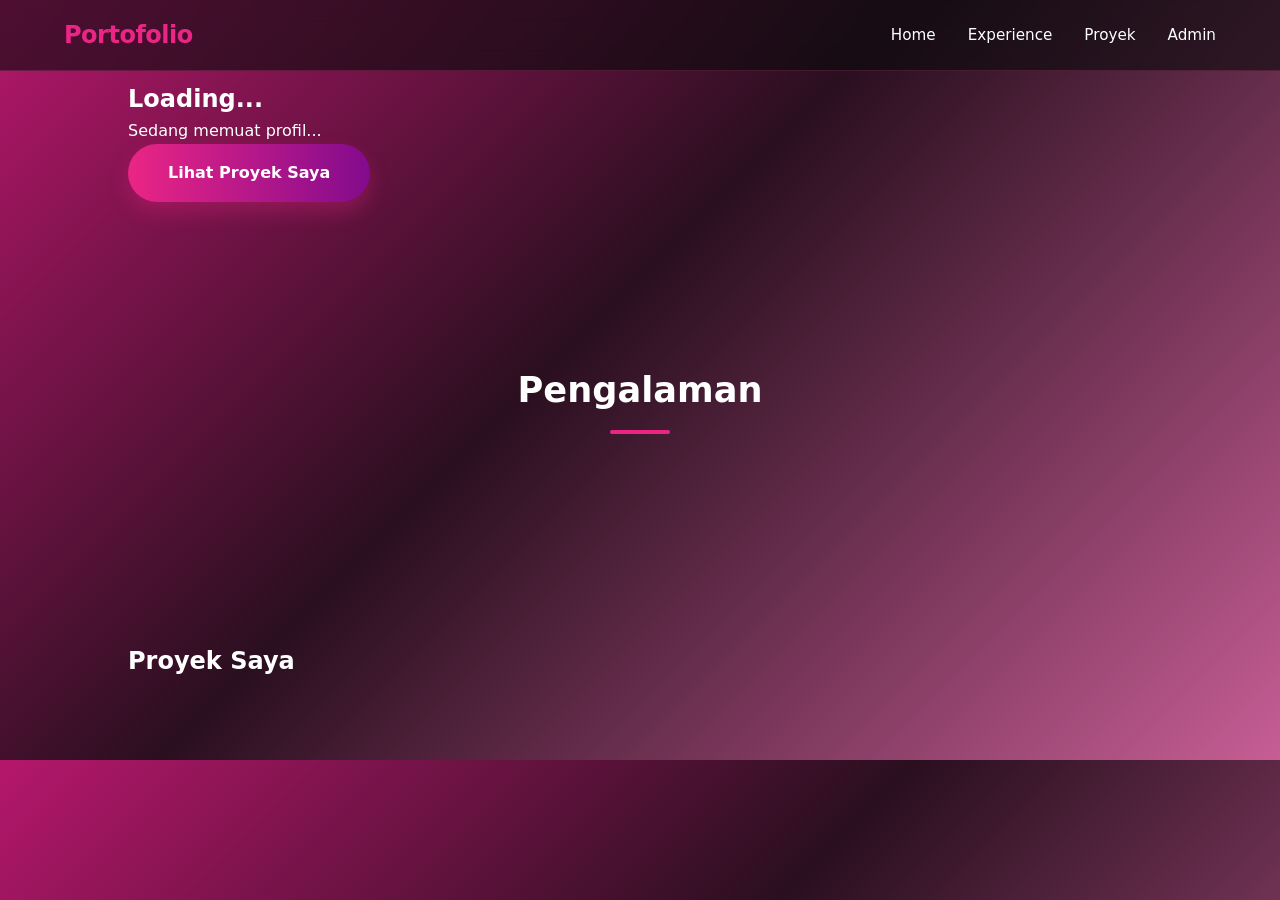
==== Frontend/utama/index.html @ 583e14fb "Commit pertama portofolio" ====
<!DOCTYPE html>

<html lang="id">
<head>
    <meta charset="UTF-8">
    <meta name="viewport" content="width=device-width, initial-scale=1.0">
    <title>Portofolio Saya</title>
    <link rel="stylesheet" href="css/style.css">
</head>

<body>

<nav>
    <div class="logo">Portofolio</div>


<ul>
    <li><a href="#hero">Home</a></li>
    <li><a href="#experience">Experience</a></li>
    <li><a href="#proyek">Proyek</a></li>
    <li><a href="../admin/login.html">Admin</a></li>
</ul>


</nav>

<section id="hero">

<h1 id="nama-profil">
Loading...
</h1>

<p id="deskripsi-profil">
Sedang memuat profil...
</p>

<a href="#proyek" class="btn">
Lihat Proyek Saya
</a>

</section>

<section
id="experience"
class="experience-section">

<h2 class="section-title">
Pengalaman
</h2>

<div
id="experience-container"
class="timeline">
</div>

</section>

<section id="proyek">

<h2>
Proyek Saya
</h2>

<div
id="project-container"
class="project-grid">
</div>

</section>

<script>

async function loadProjects(){

try{

const response =
await fetch(
"http://127.0.0.1:5000/api/projects"
);

if(!response.ok)
return;

const result =
await response.json();

const container =
document.getElementById(
"project-container"
);

container.innerHTML="";

const projects =
result.data || [];

projects.forEach(p=>{

container.innerHTML += `

<div class="project-card">

<h3>
${p.judul}
</h3>

<p>
${p.deskripsi}
</p>

<span>
<strong>Teknologi:</strong>
${p.teknologi}
</span>

</div>

`;

});

}catch(error){

console.log(
"Gagal memuat project:",
error
);

}

}

async function loadExperience(){

    try{

        const response = await fetch("http://127.0.0.1:5000/api/experiences");
        const result = await response.json();

        const container = document.getElementById("experience-container");
        container.innerHTML = "";

        (result.data || []).forEach(exp => {

            container.innerHTML += `
                <div class="timeline-item">

                    <div class="timeline-content">

                        <div class="timeline-text">
                            <span class="badge">${exp.durasi}</span>
                            <h3>JABATAN : ${exp.posisi}</h3>
                            <h4>TEMPAT : ${exp.perusahaan}</h4>
                            <p>${exp.deskripsi}</p>
                        </div>

                        ${exp.image_url ? `
                        <div class="timeline-image">
                            <img src="${exp.image_url}" alt="${exp.posisi}">
                        </div>
                        ` : ""}

                    </div>

                </div>
            `;

        });

    }catch(err){

        console.log("Gagal memuat experience:", err);

    }

}

async function loadProfile(){

try{

const response =
await fetch(
"http://127.0.0.1:5000/api/profil"
);

if(!response.ok)
return;

const data =
await response.json();

document.getElementById(
"nama-profil"
).innerText =
"Halo, Saya " +
(
data.nama ||
"Glory"
);

document.getElementById(
"deskripsi-profil"
).innerText =
data.deskripsi ||
"";

}catch(error){

console.log(
"Gagal memuat profil:",
error
);

}

}


loadProfile();
loadProjects();
loadExperience();

</script>

</body>
</html>
---- Frontend/utama/css/style.css ----
/* =========================================
   1. RESET & VARIABEL GLOBAL
   ========================================= */
:root {
  --primary: #eb2585;
  --secondary: #820b8d;
  --bg-light: #f8fafc;
  --bg-white: #ffffff;
  --text-dark: #0f172a;
  --text-gray: #64748b;
  --border: #e2e8f0;
  --shadow-sm: 0 2px 4px rgba(0, 0, 0, 0.05);
  --shadow-md: 0 4px 6px -1px rgba(0, 0, 0, 0.1);
  --shadow-lg: 0 10px 15px -3px rgba(0, 0, 0, 0.1);
}

* {
  margin: 0;
  padding: 0;
  box-sizing: border-box;
  font-family: "Segoe UI", system-ui, -apple-system, sans-serif;
}

html {
  scroll-behavior: smooth;
  scroll-padding-top: 80px; /* Agar scroll tidak tertutup navbar */
}

body {
  background: var(--bg-light);
  color: var(--text-dark);
  line-height: 1.6;
  font-size: 16px;
  overflow-x: hidden;
}

/* =========================================
   2. NAVBAR
   ========================================= */
nav {
  position: fixed;
  top: 0;
  width: 100%;
  background: rgba(255, 255, 255, 0.95);
  backdrop-filter: blur(10px);
  z-index: 1000;
  padding: 1rem 5%;
  display: flex;
  justify-content: space-between;
  align-items: center;
  border-bottom: 1px solid var(--border);
  transition: all 0.3s ease;
}

nav.scrolled {
  box-shadow: var(--shadow-md);
  padding: 0.75rem 5%;
}

nav .logo {
  font-size: 1.5rem;
  font-weight: 800;
  color: var(--primary);
  text-decoration: none;
  letter-spacing: -0.5px;
}

nav ul {
  display: flex;
  list-style: none;
  gap: 2rem;
}

/* ===== NAVBAR ACTIVE PINK LINE ===== */

nav ul li a{

text-decoration:none;

color:white !important;

font-weight:500;

font-size:0.95rem;

position:relative;

padding-bottom:10px;

transition:.3s;

}


/* hover */

nav ul li a:hover{

color:#ff1493 !important;

}


/* garis pink */

nav ul li a::after{

content:"";

position:absolute;

left:50%;

bottom:0;

width:0;

height:3px;

background:#ff1493;

border-radius:20px;

transform:translateX(-50%);

transition:.3s;

}


/* aktif */

nav ul li a:hover::after,

nav ul li a.active::after{

width:100%;

}


nav ul li a.active{

color:#ff1493 !important;

}

.hamburger {
  display: none;
  background: none;
  border: none;
  font-size: 1.5rem;
  color: var(--text-dark);
  cursor: pointer;
}

/* =========================================
   3. HERO SECTION - ESTETIK DARK PINK
   ========================================= */
.hero {
    min-height: 100vh;
    display: flex;
    align-items: center;
    justify-content: center;
    text-align: center;
    padding: 0 1.5rem;
    /* Memberikan efek gradasi glow di belakang */
    background: radial-gradient(circle at 50% 50%, #2a0f1f 0%, #0f0f12 100%) !important;
    padding-top: 80px;
}

.hero-content h4 {
    color: #ff7abf; /* Pink lebih lembut */
    font-weight: 600;
    margin-bottom: 1rem;
    font-size: 1.1rem;
    text-transform: uppercase;
    letter-spacing: 3px; /* Jarak huruf lebih estetik */
}

.hero-content h1 {
    font-size: 3.5rem;
    margin-bottom: 1.5rem;
    line-height: 1.1;
    color: #ffffff;
    text-shadow: 0 0 20px rgba(235, 37, 133, 0.3); /* Efek glow tipis */
}

.hero-content p {
    max-width: 600px;
    margin: 0 auto 2.5rem;
    color: #cbd5e1; /* Warna abu-abu terang agar mudah dibaca */
    font-size: 1.2rem;
}

/* Tombol estetik dengan efek gradient */
.btn {
    display: inline-block;
    padding: 1rem 2.5rem;
    background: linear-gradient(90deg, #eb2585, #820b8d);
    color: white;
    text-decoration: none;
    border-radius: 50px;
    font-weight: 600;
    transition: all 0.4s ease;
    border: none;
    cursor: pointer;
    font-size: 1rem;
    box-shadow: 0 10px 20px rgba(235, 37, 133, 0.3);
}

.btn:hover {
    transform: scale(1.05);
    box-shadow: 0 15px 30px rgba(235, 37, 133, 0.5);
    filter: brightness(1.1);
}

/* =========================================
   4. SECTIONS UMUM
   ========================================= */
section {
  padding: 5rem 10%;
}

.bg-white {
  background: var(--bg-white);
}

.section-title {
  text-align: center;
  font-size: 2.2rem;
  margin-bottom: 3rem;
  color: var(--text-dark);
}

.section-title::after {
  content: "";
  display: block;
  width: 60px;
  height: 4px;
  background: var(--primary);
  margin: 0.75rem auto 0;
  border-radius: 4px;
}

/* =========================================
   5. ABOUT SECTION (FIXED FOR SQUARE PHOTO)
   ========================================= */
.about-content {
  display: flex;
  gap: 3rem;
  align-items: center;
  flex-wrap: wrap;
}

.about-img {
  flex: 1;
  min-width: 350px; /* Disesuaikan agar kotak terlihat lega */
  text-align: center;
}

/* Mengatur wadah agar bisa menampung kotak besar */
#profile-photo {
  width: 350px !important;       /* Ukuran lebar kotak besar */
  height: 350px !important;      /* Ukuran tinggi kotak besar */
  object-fit: cover;             /* Gambar tetap proporsional */
  border-radius: 12px !important; /* Membuat sudut kotak tumpul estetik */
  box-shadow: 0 0 25px rgba(235, 37, 133, 0.4); /* Efek cahaya pink */
  display: block !important;
  margin: 0 auto;
  border: 2px solid rgba(255, 255, 255, 0.1);
}

.about-text {
  flex: 2;
  min-width: 300px;
}

/* =========================================
   6. SKILLS SECTION
   ========================================= */
.skills-grid {
  display: grid;
  grid-template-columns: repeat(auto-fit, minmax(140px, 1fr));
  gap: 1.5rem;
}

.skill-card {
  background: var(--bg-white);
  padding: 2rem 1.5rem;
  border-radius: 16px;
  text-align: center;
  box-shadow: var(--shadow-sm);
  transition: all 0.3s ease;
  border: 1px solid transparent;
}

.skill-card:hover {
  transform: translateY(-5px);
  box-shadow: var(--shadow-md);
  border-color: var(--primary);
}

.skill-card i {
  font-size: 2.5rem;
  color: var(--primary);
  margin-bottom: 1rem;
  display: block;
}

.skill-card h4 {
  font-size: 1rem;
  color: var(--text-dark);
}

/* =========================================
   7. TIMELINE (EXPERIENCE)
   ========================================= */
.timeline {
  position: relative;
  max-width: 800px;
  margin: 0 auto;
  padding-left: 2rem;
}

.timeline::before {
  content: "";
  position: absolute;
  left: 0;
  top: 0;
  width: 3px;
  height: 100%;
  background: var(--border);
  border-radius: 3px;
}

.timeline-item {
  position: relative;
  padding-bottom: 2.5rem;
  padding-left: 2rem;
}

.timeline-item:last-child {
  padding-bottom: 0;
}

.timeline-dot {
  position: absolute;
  left: -0.65rem;
  top: 0.5rem;
  width: 16px;
  height: 16px;
  border-radius: 50%;
  background: var(--primary);
  border: 3px solid var(--bg-light);
  box-shadow: 0 0 0 2px var(--primary);
}

.timeline-content {
  background: rgba(255, 255, 255, 0.05) !important; 
  border: 1px solid rgba(255, 77, 166, 0.3) !important; 
  box-shadow: none;
}

.timeline-content:hover {
  transform: translateX(5px);
  box-shadow: var(--shadow-md);
  border-color: var(--primary);
}

.timeline-date {
  display: inline-block;
  background: #eff6ff;
  color: var(--primary);
  padding: 0.3rem 0.8rem;
  border-radius: 20px;
  font-size: 0.8rem;
  font-weight: 600;
  margin-bottom: 0.5rem;
}

.timeline-content h3 {
  font-size: 1.2rem;
  margin-bottom: 0.3rem;
  color: var(--text-dark);
}

.timeline-content h4 {
  color: var(--text-gray);
  font-size: 0.95rem;
  font-weight: 500;
  margin-bottom: 0.8rem;
}

.timeline-content p {
  color: var(--text-gray);
  font-size: 0.95rem;
  line-height: 1.6;
}

/* =========================================
   8. PROJECTS SECTION (FIXED OVERLAY)
   ========================================= */
.projects-grid {
  display: grid;
  grid-template-columns: repeat(auto-fit, minmax(320px, 1fr));
  gap: 2rem;
}

.project-card {
  background: var(--bg-white);
  border-radius: 16px;
  overflow: hidden;
  box-shadow: var(--shadow-sm);
  transition: all 0.3s ease;
  display: flex;
  flex-direction: column;
  border: 1px solid var(--border);
}

.project-card:hover {
  transform: translateY(-5px);
  box-shadow: var(--shadow-lg);
  border-color: var(--primary);
}

.project-img-wrapper {
  position: relative;
  height: 220px;
  width: 100%;
  overflow: hidden;
}

.project-img {
  width: 100%;
  height: 100%;
  object-fit: cover;
  transition: transform 0.5s ease;
}

.project-card:hover .project-img {
  transform: scale(1.05);
}

.project-overlay {
  position: absolute;
  bottom: 0;
  left: 0;
  width: 100%;
  height: 70%;
  background: linear-gradient(to top, rgba(0,0,0,0.9) 0%, rgba(0,0,0,0.4) 50%, transparent 100%);
  display: flex;
  align-items: flex-end;
  padding: 1.5rem;
  pointer-events: none;
}

.project-title-overlay {
  color: white;
  font-size: 1.3rem;
  font-weight: 700;
  margin: 0;
  text-shadow: 0 2px 4px rgba(0,0,0,0.6);
  line-height: 1.3;
}

.project-info {
  padding: 1.5rem;
  flex-grow: 1;
  display: flex;
  flex-direction: column;
}

.project-info p {
  color: var(--text-gray);
  font-size: 0.95rem;
  margin-bottom: 1.25rem;
  line-height: 1.6;
  
  /* Memotong teks jika terlalu panjang (Clamp) */
  display: -webkit-box;
  line-clamp: 3;
  -webkit-line-clamp: 3;
  -webkit-box-orient: vertical;
  overflow: hidden;
}

.project-tags {
  display: flex;
  gap: 0.5rem;
  flex-wrap: wrap;
  margin-top: auto;
  margin-bottom: 1.25rem;
}

.project-tags span {
  background: rgba(255, 255, 255, 0.1); 
  color: #ff7abf; 
  padding: 0.3rem 0.8rem;
  border-radius: 20px;
  font-size: 0.75rem;
  font-weight: 600;
  border: 1px solid rgba(255, 77, 166, 0.3); 
}

.project-links a {
  text-decoration: none;
  color: var(--primary);
  font-weight: 600;
  font-size: 0.95rem;
  display: inline-flex;
  align-items: center;
  gap: 0.4rem;
  transition: gap 0.2s ease;
}

.project-links a:hover {
  gap: 0.7rem;
}

/* =========================================
   9. CONTACT SECTION
   ========================================= */
.contact-container {
  max-width: 600px;
  margin: 0 auto;
  text-align: center;
}

.contact-container > p {
  color: var(--text-gray);
  margin-bottom: 2rem;
  font-size: 1.05rem;
}

.contact-form input,
.contact-form textarea {
  width: 100%;
  padding: 1rem;
  margin-bottom: 1rem;
  border: 1px solid var(--border);
  border-radius: 10px;
  font-size: 1rem;
  outline: none;
  transition: all 0.3s ease;
  background: var(--bg-white);
}

.contact-form input:focus,
.contact-form textarea:focus {
  border-color: var(--primary);
  box-shadow: 0 0 0 3px rgba(37, 99, 235, 0.1);
}

.contact-form textarea {
  min-height: 150px;
  resize: vertical;
}

.contact-form button {
  width: 100%;
  padding: 1rem;
  font-size: 1.05rem;
}

/* =========================================
   10. FOOTER
   ========================================= */
footer {
  background: var(--text-dark);
  color: white;
  text-align: center;
  padding: 3rem 1.5rem;
}

footer .socials {
  margin-bottom: 1.5rem;
  display: flex;
  justify-content: center;
  gap: 1.5rem;
}

footer .socials a {
  color: white;
  font-size: 1.5rem;
  transition: all 0.3s ease;
  text-decoration: none;
  opacity: 0.8;
}

footer .socials a:hover {
  color: var(--primary);
  opacity: 1;
  transform: translateY(-3px);
}

footer p {
  font-size: 0.9rem;
  opacity: 0.7;
}

/* =========================================
   11. RESPONSIVE DESIGN
   ========================================= */

/* Tablet & Small Laptop */
@media (max-width: 1024px) {
  section {
    padding: 4rem 8%;
  }
  
  .hero-content h1 {
    font-size: 2.5rem;
  }
  
  .section-title {
    font-size: 2rem;
  }
  
  .projects-grid {
    grid-template-columns: repeat(auto-fit, minmax(280px, 1fr));
  }
}

/* Mobile Devices */
@media (max-width: 768px) {
  /* Navbar Mobile */
  nav ul {
    position: fixed;
    top: 70px;
    right: -100%;
    width: 70%;
    height: calc(100vh - 70px);
    background: white;
    flex-direction: column;
    padding: 2rem;
    box-shadow: -5px 0 15px rgba(0, 0, 0, 0.1);
    transition: right 0.3s ease;
    gap: 1.5rem;
    z-index: 999;
  }
  
  nav ul.active {
    right: 0;
  }
  
  .hamburger {
    display: block;
    z-index: 1001;
  }
  
  /* Layout Adjustments */
  section {
    padding: 3rem 5%;
  }
  
  .hero {
    min-height: 90vh;
    padding-top: 100px;
  }
  
  .hero-content h1 {
    font-size: 2rem;
  }
  
  .hero-content p {
    font-size: 1rem;
  }
  
  .section-title {
    font-size: 1.8rem;
    margin-bottom: 2rem;
  }
  
  /* About Section Mobile */
  .about-content {
    flex-direction: column;
    text-align: center;
    gap: 2rem;
  }
  
  .placeholder-img, #profile-photo {
    width: 200px;
    height: 200px;
  }
  
  /* Skills Mobile */
  .skills-grid {
    grid-template-columns: repeat(2, 1fr);
    gap: 1rem;
  }
  
  .skill-card {
    padding: 1.5rem 1rem;
  }
  
  /* Timeline Mobile */
  .timeline {
    padding-left: 1.5rem;
  }
  
  .timeline-dot {
    left: -0.55rem;
    width: 14px;
    height: 14px;
  }
  
  .timeline-item {
    padding-left: 1.5rem;
  }
  
  /* Projects Mobile */
  .projects-grid {
    grid-template-columns: 1fr;
    gap: 1.5rem;
  }
  
  .project-img-wrapper {
    height: 200px;
  }
  
  .project-title-overlay {
    font-size: 1.1rem;
  }
}

/* Very Small Mobile */
@media (max-width: 480px) {
  .hero-content h1 {
    font-size: 1.75rem;
  }
  
  .btn {
    padding: 0.7rem 1.5rem;
    font-size: 0.9rem;
  }
  
  .skills-grid {
    grid-template-columns: repeat(2, 1fr);
  }
  
  .skill-card i {
    font-size: 2rem;
  }
  
  .timeline-content h3 {
    font-size: 1.05rem;
  }
  
  .project-info {
    padding: 1.25rem;
  }
  
  footer .socials {
    gap: 1rem;
  }
  
  footer .socials a {
    font-size: 1.25rem;
  }
}


/* =========================================
   FIX: DARK PINK AESTHETIC BACKGROUND
   ========================================= */

body {
  background: linear-gradient(
    135deg,
    #b5176b 0%,
    #2a0f1f 45%,
    #ff7abf 120%
  ) !important;

  color: white;
}
/* Hero ikut gelap juga */
.hero {
  background: transparent !important;
}

/* Biar section putih hilang semua */
.bg-white {
  background: transparent !important;
}

/* Card & section biar nyatu sama aesthetic */
section {
  background: transparent;
}

/* teks biar tetap kebaca */
p, h1, h2, h3, h4, h5 {
  color: #f8fafc;
}

/* navbar biar ikut dark aesthetic */
nav {
  background: rgba(10, 10, 12, 0.6) !important;
  backdrop-filter: blur(12px);
  border-bottom: 1px solid rgba(255, 77, 166, 0.2);
}

/* skill card biar nyatu tema */
.skill-card,
.timeline-content,
.project-card {
  background: rgba(15, 15, 18, 0.6) !important;
  border: 1px solid rgba(255, 77, 166, 0.2);
  color: white;
}

nav ul li a {
  color: #ffffff !important;
}

section h1,
section h2,
section h3,
section h4,
section h5,
section p,
section li,
.about-text,
.timeline-content,
.skill-card,
.project-info,
.contact-container {
  color: #ffffff !important;
}

.timeline-content{
    display:flex;
    justify-content:space-between;
    align-items:center;
    gap:30px;
    background:#1c1c1c;
    padding:25px;
    border-radius:18px;
}

.exp-left{
    flex:1;
}

.exp-right img{
    width:180px;
    height:180px;
    object-fit:cover;
    border-radius:20px;
}

.periode{
    display:inline-block;
    background:#ffe2ef;
    color:#eb2585;
    padding:6px 12px;
    border-radius:8px;
    font-weight:bold;
    margin-bottom:15px;
}

.exp-left h3{
    margin:15px 0 10px;
}

.exp-left h4{
    margin-bottom:15px;
    color:#bbb;
}

/* =========================================
   TECHNOLOGY TAGS
   ========================================= */

.tech-list{
    display:flex;
    flex-wrap:wrap;
    gap:10px;
    margin-top:18px;
}

.tech-tag{
    background:rgba(255,255,255,0.08);
    color:#ffd6e8;
    border:1px solid rgba(255,77,166,.4);
    padding:6px 14px;
    border-radius:30px;
    font-size:13px;
    font-weight:600;
    transition:.3s;
}

.tech-tag:hover{
    background:#eb2585;
    color:white;
}
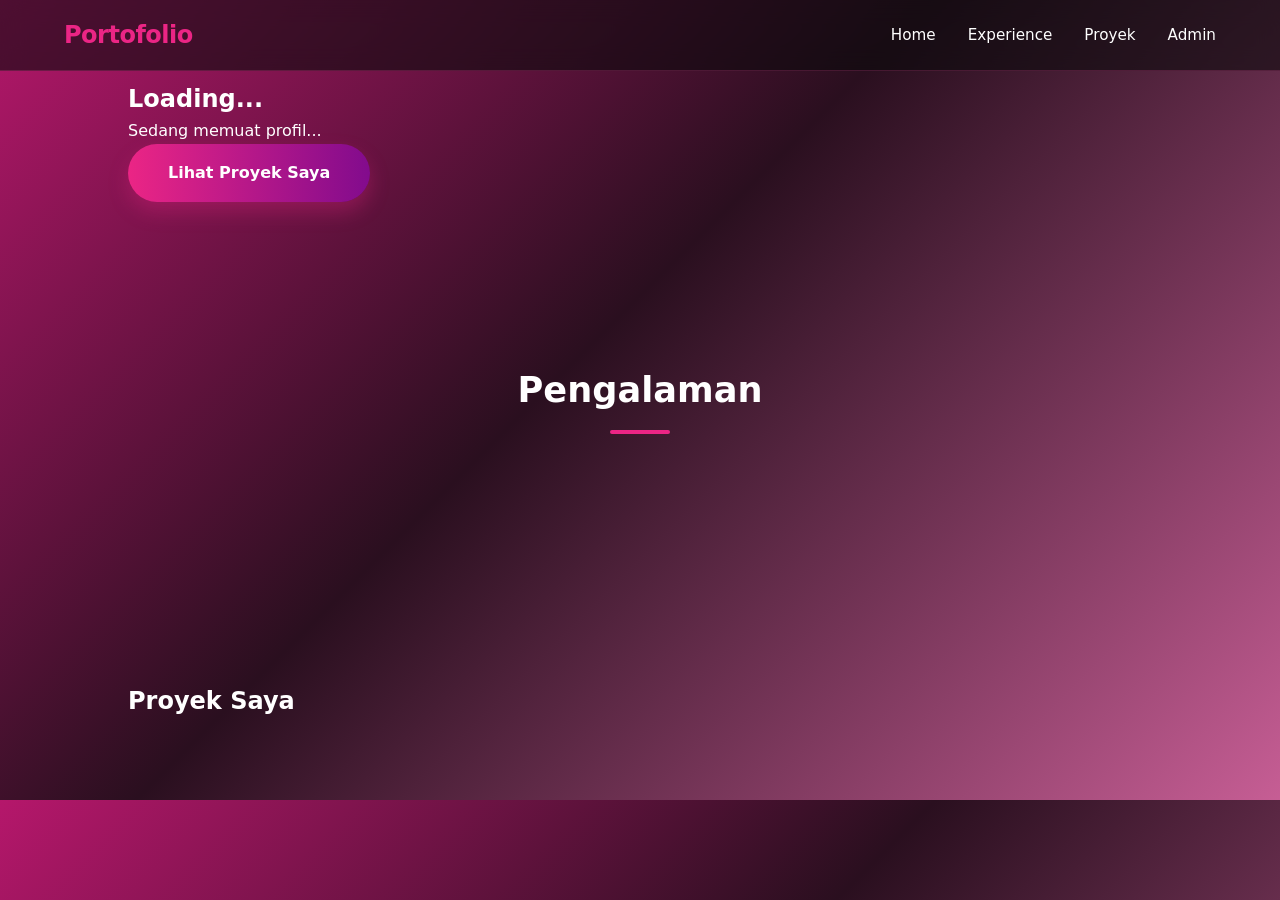
==== commit 2c4ab7d7: "update tampilan admin dan perbaikan posisi elemen" ====
--- a/Frontend/utama/index.html
+++ b/Frontend/utama/index.html
@@ -1,6 +1,6 @@
 <!DOCTYPE html>
-
 <html lang="id">
+
 <head>
     <meta charset="UTF-8">
     <meta name="viewport" content="width=device-width, initial-scale=1.0">
@@ -10,94 +10,81 @@
 
 <body>
 
-<nav>
-    <div class="logo">Portofolio</div>
-
-
-<ul>
-    <li><a href="#hero">Home</a></li>
-    <li><a href="#experience">Experience</a></li>
-    <li><a href="#proyek">Proyek</a></li>
-    <li><a href="../admin/login.html">Admin</a></li>
-</ul>
-
-
-</nav>
-
-<section id="hero">
-
-<h1 id="nama-profil">
-Loading...
-</h1>
-
-<p id="deskripsi-profil">
-Sedang memuat profil...
-</p>
-
-<a href="#proyek" class="btn">
-Lihat Proyek Saya
-</a>
-
-</section>
-
-<section
-id="experience"
-class="experience-section">
-
-<h2 class="section-title">
-Pengalaman
-</h2>
-
-<div
-id="experience-container"
-class="timeline">
-</div>
-
-</section>
-
-<section id="proyek">
-
-<h2>
-Proyek Saya
-</h2>
-
-<div
-id="project-container"
-class="project-grid">
-</div>
-
-</section>
-
-<script>
-
-async function loadProjects(){
-
-try{
-
-const response =
-await fetch(
-"http://127.0.0.1:5000/api/projects"
-);
-
-if(!response.ok)
-return;
-
-const result =
-await response.json();
-
-const container =
-document.getElementById(
-"project-container"
-);
-
-container.innerHTML="";
-
-const projects =
-result.data || [];
-
-projects.forEach(p=>{
-
-container.innerHTML += `
+    <nav>
+        <div class="logo">Portofolio</div>
+
+        <ul>
+            <li><a href="#hero">Home</a></li>
+            <li><a href="#experience">Experience</a></li>
+            <li><a href="#proyek">Proyek</a></li>
+            <li><a href="../admin/login.html">Admin</a></li>
+        </ul>
+    </nav>
+
+    <section id="hero">
+
+        <h1 id="nama-profil">
+            Loading...
+        </h1>
+
+        <p id="deskripsi-profil">
+            Sedang memuat profil...
+        </p>
+
+        <a href="#proyek" class="btn">
+            Lihat Proyek Saya
+        </a>
+
+    </section>
+
+    <section id="experience" class="experience-section">
+
+        <h2 class="section-title">
+            Pengalaman
+        </h2>
+
+        <div id="experience-container" class="timeline"></div>
+
+    </section>
+
+    <section id="proyek">
+
+        <h2>
+            Proyek Saya
+        </h2>
+
+        <div id="project-container" class="project-grid"></div>
+
+    </section>
+
+    <script>
+
+        async function loadProjects() {
+
+            try {
+
+                const response =
+                    await fetch("/api/projects");
+
+                if (!response.ok)
+                    return;
+
+                const result =
+                    await response.json();
+
+                const container =
+                    document.getElementById(
+                        "project-container"
+                    );
+
+                container.innerHTML = "";
+
+                const projects =
+                    result.data || [];
+
+                projects.forEach(p => {
+
+                    container.innerHTML += `
 
 <div class="project-card">
 
@@ -118,24 +105,23 @@
 
 `;
 
-});
-
-}catch(error){
-
-console.log(
-"Gagal memuat project:",
-error
-);
-
-}
-
-}
-
-async function loadExperience(){
-
-    try{
-
-        const response = await fetch("http://127.0.0.1:5000/api/experiences");
+                });
+
+            } catch (error) {
+
+                console.log(
+                    "Gagal memuat project:",
+                    error
+                );
+
+            }
+
+        }
+
+        async function loadExperience() {
+
+    try {
+        const response = await fetch("/api/experiences");
         const result = await response.json();
 
         const container = document.getElementById("experience-container");
@@ -144,85 +130,79 @@
         (result.data || []).forEach(exp => {
 
             container.innerHTML += `
-                <div class="timeline-item">
-
-                    <div class="timeline-content">
-
-                        <div class="timeline-text">
-                            <span class="badge">${exp.durasi}</span>
-                            <h3>JABATAN : ${exp.posisi}</h3>
-                            <h4>TEMPAT : ${exp.perusahaan}</h4>
-                            <p>${exp.deskripsi}</p>
-                        </div>
-
-                        ${exp.image_url ? `
-                        <div class="timeline-image">
-                            <img src="${exp.image_url}" alt="${exp.posisi}">
-                        </div>
-                        ` : ""}
-
+            <div class="timeline-item">
+
+                <div class="timeline-content">
+
+                    <div class="timeline-text">
+                        <span class="badge">${exp.durasi}</span>
+                        <h3>➤&nbsp; ${exp.posisi}</h3>
+                        <h4>➤&nbsp; ${exp.perusahaan}</h4>
+                        <p>${exp.deskripsi}</p>
                     </div>
 
+                    ${exp.image_url ? `
+                    <div class="timeline-image">
+                        <img src="${exp.image_url}" alt="${exp.posisi}">
+                    </div>
+                    ` : ""}
+
                 </div>
+
+            </div>
             `;
-
         });
 
-    }catch(err){
-
+    } catch (err) {
         console.log("Gagal memuat experience:", err);
-
     }
-
 }
 
-async function loadProfile(){
-
-try{
-
-const response =
-await fetch(
-"http://127.0.0.1:5000/api/profil"
-);
-
-if(!response.ok)
-return;
-
-const data =
-await response.json();
-
-document.getElementById(
-"nama-profil"
-).innerText =
-"Halo, Saya " +
-(
-data.nama ||
-"Glory"
-);
-
-document.getElementById(
-"deskripsi-profil"
-).innerText =
-data.deskripsi ||
-"";
-
-}catch(error){
-
-console.log(
-"Gagal memuat profil:",
-error
-);
-
-}
-
-}
-
-
-loadProfile();
-loadProjects();
-loadExperience();
-
-</script>
+        async function loadProfile() {
+
+            try {
+
+                const response =
+                    await fetch("/api/profil");
+
+                if (!response.ok)
+                    return;
+
+                const data =
+                    await response.json();
+
+                document.getElementById(
+                    "nama-profil"
+                ).innerText =
+                    "Halo, Saya " +
+                    (
+                        data.nama ||
+                        "Glory"
+                    );
+
+                document.getElementById(
+                    "deskripsi-profil"
+                ).innerText =
+                    data.deskripsi ||
+                    "";
+
+            } catch (error) {
+
+                console.log(
+                    "Gagal memuat profil:",
+                    error
+                );
+
+            }
+
+        }
+
+        loadProfile();
+        loadProjects();
+        loadExperience();
+
+    </script>
 
 </body>
-</html>
+
+</html>
--- a/Frontend/utama/css/style.css
+++ b/Frontend/utama/css/style.css
@@ -1,6 +1,3 @@
-/* =========================================
-   1. RESET & VARIABEL GLOBAL
-   ========================================= */
 :root {
   --primary: #eb2585;
   --secondary: #820b8d;
@@ -23,7 +20,7 @@
 
 html {
   scroll-behavior: smooth;
-  scroll-padding-top: 80px; /* Agar scroll tidak tertutup navbar */
+  scroll-padding-top: 80px; 
 }
 
 body {
@@ -34,9 +31,6 @@
   overflow-x: hidden;
 }
 
-/* =========================================
-   2. NAVBAR
-   ========================================= */
 nav {
   position: fixed;
   top: 0;
@@ -71,8 +65,6 @@
   gap: 2rem;
 }
 
-/* ===== NAVBAR ACTIVE PINK LINE ===== */
-
 nav ul li a{
 
 text-decoration:none;
@@ -92,8 +84,6 @@
 }
 
 
-/* hover */
-
 nav ul li a:hover{
 
 color:#ff1493 !important;
@@ -101,7 +91,6 @@
 }
 
 
-/* garis pink */
 
 nav ul li a::after{
 
@@ -127,8 +116,6 @@
 
 }
 
-
-/* aktif */
 
 nav ul li a:hover::after,
 
@@ -154,9 +141,7 @@
   cursor: pointer;
 }
 
-/* =========================================
-   3. HERO SECTION - ESTETIK DARK PINK
-   ========================================= */
+
 .hero {
     min-height: 100vh;
     display: flex;
@@ -164,18 +149,17 @@
     justify-content: center;
     text-align: center;
     padding: 0 1.5rem;
-    /* Memberikan efek gradasi glow di belakang */
     background: radial-gradient(circle at 50% 50%, #2a0f1f 0%, #0f0f12 100%) !important;
     padding-top: 80px;
 }
 
 .hero-content h4 {
-    color: #ff7abf; /* Pink lebih lembut */
+    color: #ff7abf; 
     font-weight: 600;
     margin-bottom: 1rem;
     font-size: 1.1rem;
     text-transform: uppercase;
-    letter-spacing: 3px; /* Jarak huruf lebih estetik */
+    letter-spacing: 3px; 
 }
 
 .hero-content h1 {
@@ -183,17 +167,17 @@
     margin-bottom: 1.5rem;
     line-height: 1.1;
     color: #ffffff;
-    text-shadow: 0 0 20px rgba(235, 37, 133, 0.3); /* Efek glow tipis */
+    text-shadow: 0 0 20px rgba(235, 37, 133, 0.3); 
 }
 
 .hero-content p {
     max-width: 600px;
     margin: 0 auto 2.5rem;
-    color: #cbd5e1; /* Warna abu-abu terang agar mudah dibaca */
+    color: #cbd5e1; 
     font-size: 1.2rem;
 }
 
-/* Tombol estetik dengan efek gradient */
+
 .btn {
     display: inline-block;
     padding: 1rem 2.5rem;
@@ -215,9 +199,7 @@
     filter: brightness(1.1);
 }
 
-/* =========================================
-   4. SECTIONS UMUM
-   ========================================= */
+
 section {
   padding: 5rem 10%;
 }
@@ -243,9 +225,7 @@
   border-radius: 4px;
 }
 
-/* =========================================
-   5. ABOUT SECTION (FIXED FOR SQUARE PHOTO)
-   ========================================= */
+
 .about-content {
   display: flex;
   gap: 3rem;
@@ -255,17 +235,16 @@
 
 .about-img {
   flex: 1;
-  min-width: 350px; /* Disesuaikan agar kotak terlihat lega */
+  min-width: 350px; 
   text-align: center;
 }
 
-/* Mengatur wadah agar bisa menampung kotak besar */
 #profile-photo {
-  width: 350px !important;       /* Ukuran lebar kotak besar */
-  height: 350px !important;      /* Ukuran tinggi kotak besar */
-  object-fit: cover;             /* Gambar tetap proporsional */
-  border-radius: 12px !important; /* Membuat sudut kotak tumpul estetik */
-  box-shadow: 0 0 25px rgba(235, 37, 133, 0.4); /* Efek cahaya pink */
+  width: 350px !important;      
+  height: 350px !important;     
+  object-fit: cover;           
+  border-radius: 12px !important; 
+  box-shadow: 0 0 25px rgba(235, 37, 133, 0.4); 
   display: block !important;
   margin: 0 auto;
   border: 2px solid rgba(255, 255, 255, 0.1);
@@ -276,9 +255,7 @@
   min-width: 300px;
 }
 
-/* =========================================
-   6. SKILLS SECTION
-   ========================================= */
+
 .skills-grid {
   display: grid;
   grid-template-columns: repeat(auto-fit, minmax(140px, 1fr));
@@ -313,48 +290,18 @@
   color: var(--text-dark);
 }
 
-/* =========================================
-   7. TIMELINE (EXPERIENCE)
-   ========================================= */
+
 .timeline {
-  position: relative;
-  max-width: 800px;
-  margin: 0 auto;
-  padding-left: 2rem;
-}
-
-.timeline::before {
-  content: "";
-  position: absolute;
-  left: 0;
-  top: 0;
-  width: 3px;
-  height: 100%;
-  background: var(--border);
-  border-radius: 3px;
-}
-
-.timeline-item {
-  position: relative;
-  padding-bottom: 2.5rem;
-  padding-left: 2rem;
-}
+    max-width: 1200px;
+    margin: 0 auto;
+    padding: 0; 
+}
+
 
 .timeline-item:last-child {
   padding-bottom: 0;
 }
 
-.timeline-dot {
-  position: absolute;
-  left: -0.65rem;
-  top: 0.5rem;
-  width: 16px;
-  height: 16px;
-  border-radius: 50%;
-  background: var(--primary);
-  border: 3px solid var(--bg-light);
-  box-shadow: 0 0 0 2px var(--primary);
-}
 
 .timeline-content {
   background: rgba(255, 255, 255, 0.05) !important; 
@@ -398,9 +345,7 @@
   line-height: 1.6;
 }
 
-/* =========================================
-   8. PROJECTS SECTION (FIXED OVERLAY)
-   ========================================= */
+
 .projects-grid {
   display: grid;
   grid-template-columns: repeat(auto-fit, minmax(320px, 1fr));
@@ -477,7 +422,7 @@
   margin-bottom: 1.25rem;
   line-height: 1.6;
   
-  /* Memotong teks jika terlalu panjang (Clamp) */
+
   display: -webkit-box;
   line-clamp: 3;
   -webkit-line-clamp: 3;
@@ -518,9 +463,7 @@
   gap: 0.7rem;
 }
 
-/* =========================================
-   9. CONTACT SECTION
-   ========================================= */
+
 .contact-container {
   max-width: 600px;
   margin: 0 auto;
@@ -563,9 +506,7 @@
   font-size: 1.05rem;
 }
 
-/* =========================================
-   10. FOOTER
-   ========================================= */
+
 footer {
   background: var(--text-dark);
   color: white;
@@ -599,11 +540,7 @@
   opacity: 0.7;
 }
 
-/* =========================================
-   11. RESPONSIVE DESIGN
-   ========================================= */
-
-/* Tablet & Small Laptop */
+
 @media (max-width: 1024px) {
   section {
     padding: 4rem 8%;
@@ -649,7 +586,7 @@
     z-index: 1001;
   }
   
-  /* Layout Adjustments */
+
   section {
     padding: 3rem 5%;
   }
@@ -672,7 +609,7 @@
     margin-bottom: 2rem;
   }
   
-  /* About Section Mobile */
+
   .about-content {
     flex-direction: column;
     text-align: center;
@@ -684,7 +621,7 @@
     height: 200px;
   }
   
-  /* Skills Mobile */
+
   .skills-grid {
     grid-template-columns: repeat(2, 1fr);
     gap: 1rem;
@@ -694,7 +631,7 @@
     padding: 1.5rem 1rem;
   }
   
-  /* Timeline Mobile */
+
   .timeline {
     padding-left: 1.5rem;
   }
@@ -705,11 +642,7 @@
     height: 14px;
   }
   
-  .timeline-item {
-    padding-left: 1.5rem;
-  }
-  
-  /* Projects Mobile */
+
   .projects-grid {
     grid-template-columns: 1fr;
     gap: 1.5rem;
@@ -724,7 +657,7 @@
   }
 }
 
-/* Very Small Mobile */
+
 @media (max-width: 480px) {
   .hero-content h1 {
     font-size: 1.75rem;
@@ -760,10 +693,6 @@
   }
 }
 
-
-/* =========================================
-   FIX: DARK PINK AESTHETIC BACKGROUND
-   ========================================= */
 
 body {
   background: linear-gradient(
@@ -775,34 +704,35 @@
 
   color: white;
 }
-/* Hero ikut gelap juga */
+
+
 .hero {
   background: transparent !important;
 }
 
-/* Biar section putih hilang semua */
+
 .bg-white {
   background: transparent !important;
 }
 
-/* Card & section biar nyatu sama aesthetic */
+
 section {
   background: transparent;
 }
 
-/* teks biar tetap kebaca */
+
 p, h1, h2, h3, h4, h5 {
   color: #f8fafc;
 }
 
-/* navbar biar ikut dark aesthetic */
+
 nav {
   background: rgba(10, 10, 12, 0.6) !important;
   backdrop-filter: blur(12px);
   border-bottom: 1px solid rgba(255, 77, 166, 0.2);
 }
 
-/* skill card biar nyatu tema */
+
 .skill-card,
 .timeline-content,
 .project-card {
@@ -870,9 +800,6 @@
     color:#bbb;
 }
 
-/* =========================================
-   TECHNOLOGY TAGS
-   ========================================= */
 
 .tech-list{
     display:flex;
@@ -897,3 +824,25 @@
     color:white;
 }
 
+
+.timeline-item {
+    background: rgba(15, 15, 18, 0.6) !important; 
+    border: 1px solid #333 !important;          
+    border-radius: 18px !important;              
+    padding: 25px !important;
+    transition: all 0.3s ease;                  
+}
+
+.timeline-item:hover {
+    border: 1px solid #eb2585 !important;        
+    box-shadow: 0 5px 15px rgba(235, 37, 133, 0.2);
+}
+
+#experience-container {
+    display: grid;
+    grid-template-columns: repeat(auto-fit, minmax(450px, 1fr));
+    gap: 25px;
+    padding: 20px;
+    max-width: 1200px;
+    margin: 0 auto;
+}
